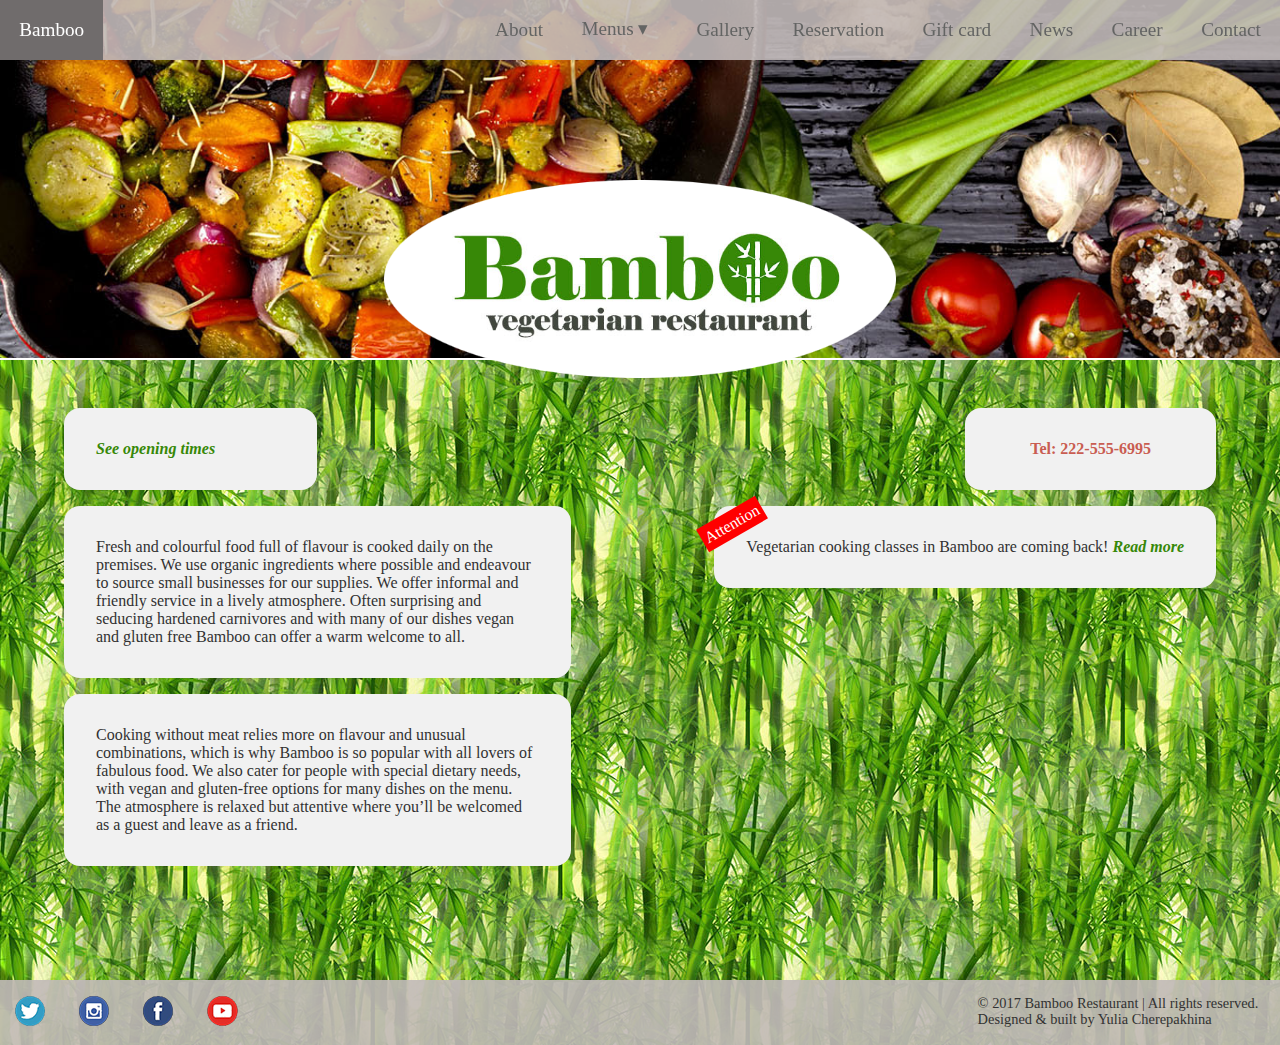
==== index.html @ 33e2c785 "Created" ====
<!DOCTYPE html>
<html lang="en">
<head>
    <meta charset="UTF-8">
    <meta name="viewport" content="width=device-width, initial-scale=1.0">
    <meta http-equiv="X-UA-Compatible" content="ie=edge">
    <title>Bamboo - restaurant</title>
    <link rel="stylesheet" href="styles/style.css">
    <link rel="stylesheet" href="styles/normalize.css">
</head>
<body>
    <div class="wrapper">
        <header class="index-header">
            <img src="images\logo4.png" class="logo" alt="Bamboo's logo">
            <div id="slider">
                <figure>
                    <img src="images\header-slide1.jpg" alt="background slider">
                    <img src="images\header-slide2.jpg" alt="background slider">
                    <img src="images\header-slide3.jpg" alt="background slider">
                    <img src="images\header-slide4.jpg" alt="background slider">
                    <img src="images\header-slide5.jpg" alt="background slider">
                </figure>
            </div>
        </header>
        <nav class="site-nav small-nav">
            <ul class="mobile-nav clearfix">
                <li><a href="index.html" class="active">Bamboo</a></li>
                <li class="dropdown"><a href="#">
                    <div class="menu-icon-wrapper">
                        <div class="menu-icon"></div>
                        <div class="menu-icon"></div>
                        <div class="menu-icon"></div>
                    </div>
                </a>
                    <ul class="menu-items">
                        <li><a href="about.html">About</a></li>
                        <li class="dropdown-right"><a href="menu.html">Menus</a>
                            <ul class='menu-items'>
                                <li><a href="breakfast.html">Breakfast</a></li>
                                <li><a href="notFound.html">Lunch</a></li>
                                <li><a href="notFound.html">Dinner</a></li>
                                <li><a href="notFound.html">Coctails</a></li>
                                <li><a href="notFound.html">Drinks</a></li>
                                <li><a href="notFound.html">Desserts</a></li>
                            </ul>
                        </li>
                        <li><a href="gallery.html">Gallery</a></li>
                        <li><a href="reservation.html">Reservation</a></li>
                        <li><a href="giftcard.html" class="nowrap">Gift card</a></li>
                        <li><a href="news.html">News</a></li>
                        <li><a href="career.html">Career</a></li>
                        <li><a href="contact.html">Contact</a></li>
                    </ul>
                </li>
            </ul>
        </nav>
        <nav class="site-nav large-nav">
            <ul class="main-nav clearfix">
                <li><a href="contact.html">Contact</a></li>
                <li><a href="career.html">Career</a></li>
                <li><a href="news.html">News</a></li>
                <li><a href="giftcard.html" class="nowrap">Gift card</a></li>
                <li><a href="reservation.html">Reservation</a></li>
                <li><a href="gallery.html">Gallery</a></li>
                <li class="dropdown"><a href="menu.html">Menus &#9662;</a>
                    <ul class='menu-items'>
                        <li><a href="breakfast.html">Breakfast</a></li>
                        <li><a href="notFound.html">Lunch</a></li>
                        <li><a href="notFound.html">Dinner</a></li>
                        <li><a href="notFound.html">Coctails</a></li>
                        <li><a href="notFound.html">Drinks</a></li>
                        <li><a href="notFound.html">Desserts</a></li>
                    </ul>
                </li>
                <li><a href="about.html">About</a></li>
                <li><a href="index.html" class="active">Bamboo</a></li>
            </ul>
        </nav>
        <div class="content-wrapper">
            <div class="main-content main-index clearfix">
                <section class="section-right">
                    <div class="clearfix">
                        <p>Tel: 222-555-6995</p>
                    </div>
                    <p>
                        <span>Attention</span>Vegetarian cooking classes in Bamboo are coming back!
                        <a href="news.html">Read more</a>
                    </p>
                    <div class="video-container">
                        <!--src="video/Bamboo restaurant - Ten Steps from Start to Plate.mp4"-->
                        <iframe src="https://www.youtube.com/embed/MITWUxJcvy0" 
                            width="560" height: "315" frameborder="0" allowfullscreen>
                        </iframe>
                    </div>
                </section>
                <section class="section-left">
                    <p><a href="contact.html">See opening times</a></p>
                    <p>
                        Fresh and colourful food full of flavour is cooked daily on the premises.
                        We use organic ingredients where possible and endeavour to source small
                        businesses for our supplies. We offer informal and friendly service in
                        a lively atmosphere. Often surprising and seducing hardened carnivores
                        and with many of our dishes vegan and gluten free Bamboo can offer
                        a warm welcome to all.
                    </p>
                    <p>
                        Cooking without meat relies more on flavour and unusual combinations,
                        which is why Bamboo is so popular with all lovers of fabulous food.
                        We also cater for people with special dietary needs,
                        with vegan and gluten-free options for many dishes on the menu.
                        The atmosphere is relaxed but attentive where you’ll be welcomed
                        as a guest and leave as a friend.
                    </p>
                </section>
            </div>
        </div>
        <footer class="page-footer clearfix">
            <div class="social-icons">
                <p>
                    <a href="">
                        <img src="images/tw-footer.png" alt="twitter"></a>
                    <a href="">
                        <img src="images/inst-footer.png" alt="instagram"></a>
                    <a href="">
                        <img src="images/fb-footer.png" alt="facebook"></a>
                    <a href="">
                        <img src="images/youtube-footer.png" alt="google"></a>
                </p>
            </div>
            <div class="copywright">
                <p>
                    &copy; 2017 Bamboo Restaurant | All rights reserved.<br>
                    Designed &amp; built by Yulia Cherepakhina
                </p>
            </div>
        </footer>
    </div>
</body>
</html>
---- styles/style.css ----
/* @import url('https://fonts.googleapis.com/css?family=Volkhov:400,400i,700,700i'); */

@font-face {
    font-family: 'Volkhov';
    src: url(../fonts/Volkhov-Regular.ttf);
}

* {
    box-sizing: border-box; 
}

html,
body,
.wrapper {
    height: 100%;
}

body {
    min-height: 100vh;
    background: lightgray url(../images/small.jpg);
    font: 1em 'Volkhov','Verdana', serif;
    color: #323232;
}

.wrapper {
    display: table;
    width: 100%;
}

a {
    color: #636463;
    text-decoration: none;
}

h2 {
    color: #C95D51;
    text-transform: capitalize;
}

h3 {
    margin: 0;
    color: #378807;
}

h4 {
    text-transform: capitalize;
}

figcaption {
    font-size: 1.2em;
}

.content-wrapper {
    display: table-row;
    height: 100%;
}
.main-content {
    width: 90%;
    max-width: 1300px;
    margin: 2em auto 0;
}

.main-content a {
    color: #378807;
    font-style: italic;
    font-weight: bold;
}

.main-content p {
    padding: 2em;
    border-radius: 1em;
    background-color: #F1F1F1;
}

.main-content button {
    display: block;
    margin: 2% auto 0;
    padding: 2%;
    border-radius: 10px;
    box-shadow: 2px 2px 2px grey;
    cursor: pointer;
}

.main-content button:hover,
#subscription button:hover {
    box-shadow: inset 0 0 0.5em #8D4138;
} 

.main-content>p:first-child {
    margin-top: 6em;
}

.main-content ul{
    background-color: #F1F1F1;
    list-style-type: none;
}

.main-content ul {
    margin-right: 10px;

}

/*Making Form*/

form {
    background: #F1F1F1;
    border-radius: 5px;
}

form legend {
    font-size: 1.5em;
    color: #C95D51;
}

form input:not([type="checkbox"]),
form select {
    min-width: 150px;
    width: 100%;
    height: 30px;
}

form input:focus {
    outline: none;
}

form input:not([type="checkbox"]),
form textarea,
form select {
    margin: 0.5em 1em 1em; 
    border: 2px solid grey;
    border-radius: 4px;   
}

form fieldset {
    border: none;
    padding: 0;
    width: 100%;
}

form textarea {
    width: 65%;
    margin-left: 1.75em;
    margin-bottom: 0;
}

form button {
    border-radius: 5px;
    border: none;
    background: linear-gradient(#C95D51, #378807);
    color: white;
}


/*Index page*/

.index-header {
    width: 100%;
    position: relative;
}   

.logo {
    width: 40%;
    position: absolute;
    z-index: 5;
    top: 50%;
    transform: translateY(-50%);
    left: 50%;
    transform: translateX(-50%);
    
}

#slider { 
    height: 40vh;
    overflow: hidden;
    border-bottom: 2px solid white;       
}

#slider figure img { 
    width: 20%;
    float: left; 
}

#slider figure { 
    position: relative;
    width: 500%;
    margin: 0;
    left: 0;
    animation: 30s slidy infinite;
}

@keyframes slidy {
    0% { left: 0%; }
    20% { left: 0%; }
    25% { left: -100%; }
    45% { left: -100%; }
    50% { left: -200%; }
    70% { left: -200%; }
    75% { left: -300%; }
    95% { left: -300%; }
    100% { left: -400%; }
}

.main-index section p:first-child {
    width: 50%;
    color: #C95D51;
    font-weight: bold;
}

.section-left {
    float: left;
    width: 50%;
}

.section-right {
    float: right;
}

.section-right p:first-child {
    float: right;
    z-index: 2;
    text-align: center;
}

.section-right p {
    position: relative;
}

.section-right p:nth-child(2) {
    margin-top: 0;
}

.section-right p span {
    position: absolute;
    top: 0.3em;
    left: -1em;
    padding: 0.25em;
    transform: rotate(-30deg);
    color: white;
    background-color: red;
}

.video-container {
	position: relative;
	padding-bottom: 56.25%;
	padding-top: 30px;
	height: 0;
    overflow: hidden;
}

.video-container iframe {
	position: absolute;
	top: 0;
	left: 0;
	width: 100%;
	height: 100%;
}

/*Navigation*/

.site-nav {
    position: fixed;
    top: 0;
    z-index: 10;
    font-size: 1.2em;
    width: 100%;
}

.site-nav ul {
    list-style-type: none;
    margin: 0;
    padding: 0;
    background-color: rgba(193, 185, 185, 0.9);
}

.clearfix::after{
    content: "";
    display: table;
    clear: both;
}

.site-nav > ul > li {
    float: right;
}

.site-nav ul li a {
    display: block;
    text-align: center;
    padding: 1em;
}

.site-nav a:hover {
    background: #706C6C;
    color: #EDEBEB;
  }

.site-nav a.active {
    background: #706C6C;
    color: #fff;  
}

.site-nav > ul > li:last-child {
    float: left;
}

.dropdown {
    position: relative;
    z-index: 5;
}

.small-nav {
    display: none;
}

.menu-icon-wrapper {
    width: 25%;
    padding: 0 1.5em;
}

.menu-icon {
    width: 2.8em;
    height: 0.25em;
    background-color: #333;
    margin: 3px 0;
}

.dropdown-right {
    position: relative;
    z-index: 10;
}

.dropdown-right ul{
    background-color: #706C6C;
    border-radius: 0 0 3px 3px;
    position: absolute;
    top: -3.3em;
    left: 30vw;
    overflow: visible;
    display: none;
    z-index: 1;
}

.dropdown-right:hover ul {
    display: block;
}

.mobile-nav ul {
    width: 30vw;
}

.mobile-nav .dropdown-right .menu-items a,
.mobile-nav a:hover {
    color: white;
}

.mobile-nav .dropdown-right .menu-items a:hover {
    background: rgba(193, 185, 185, 0.9);
    color: #333;
}

.site-nav .dropdown a {
    padding-top: 0.9em;
}

.main-nav li.dropdown>a {
    padding-right: 1.5em;
}

nav>ul>li>ul {
    background-color: #333;
    border-radius: 0 0 3px 3px;
    position: absolute;
    top: 3.3em;
    overflow: visible;
    display: none;
    z-index: 1;
}

nav>ul>li:hover>ul{
    display: block;
}

/*About page*/

.main-about section {
    padding: 2em;
    border-radius: 1em;
    background-color: #F1F1F1;
}

.main-about p span:first-child {
    display: inline-block;
    font-weight: bold;
    font-size: 1.5em;
    color: #C95D51;
}

.main-about ul {
    padding-left: 1em;
}

.main-about p span {
    display: block;
    color: transparent;
}

.about-left {
    float: left;
    width: 42%;
}

.about-left img {
    width: 100%;
    height: 100%;
}

.about-right {
    float: right;
    width: 56%;
}

.about-right img{
    width: 100%;
    height: 100%;
}

.main-about ul li::before {
    content: "❃";
    color: #C95D51;
}

/*Menu page*/
p.menu-text {
    margin-top: 6em;
}
  
.menu {
    margin: 0 auto;
    width: 100%;
}   

.menu figure {
    float: left;
    width: 30%;
    margin: 2em 1em;
    padding: 1em;
    background-color: white;
    border: 1em solid white;
}

.menu figure img {
    width: 100%;
    height: 100%;
}
  
figcaption {
    padding-top: 10px;
  }
  
.menu figure a {
    color: #378807;
  }
  
.menu figure:hover {
    border: 1em solid #378807;
  }

/*Gift card page*/
.main-gift-card>p:first-of-type {
    margin-top: 6em;
    padding-right: 2em;
}

.main-gift-card form label {
    margin: 0.5em 0 0 1em;
}

.main-gift-card span {
    color: #378807;
    font-size: 1.2em;  
}

.main-gift-card img {
    float: right;
    max-width: 300px;
    margin-left: 1em;
    margin-bottom: 1em;
    width: 25vw;
    transform: rotate(25deg);
}

form#gift-form {
    width: 60%;
    margin: 0 auto 2%;
    padding: 2em;
}

form#gift-form textarea {
    resize: vertical; 
}

.form-row {
    width: 100%;
    margin: 0 auto;
}

.form-column {
    float: left;
    width: 45%;
    margin: 0.5% 1%;    
}

.row {
    width: 50%;
    margin: 0 auto 0.5em;
    text-align: center;
}

.row-checkbox {
    width: 80%;
    margin: 0 auto;
    text-align: center;
}

form#gift-form p {
    margin: 0 0 0 1em;
    width: 20%;
    padding: 0;
    font-size: 1.2em;
    background-color: transparent;
    display: inline-block;
    color: #378807;
}

.main-gift-card form span {
    color:  #323232;
    margin-left: 5%;
    font-size: 0.8em;
}

.main-gift-card form label+span {
    margin: 0;
    color: red;
    font-size: 1em;
}

.gift-card-conditions {
    padding: 2em;
    border-radius: 1em;
    background-color: #F1F1F1;
}

.gift-card-conditions ul {
    list-style-image: url('../images/list-style.png');
    margin-top: 5px;
}

.gift-card-conditions ul li {
    padding: 0.5%;
}

/*Breakfast page*/

.breakfast-header {
    width: 90%;
    margin: 6em auto 0;
    padding: 2em;
    border-radius: 1em;
    background-color: #F1F1F1;
}

.breakfast-img {
    float: right;
    margin-left: 1em;
}

.breakfast-img img {
    width: 100%;
    height: 100%;
}

.main-breakfast {
    padding: 2em;
    border-radius: 1em;
    background-color: #F1F1F1;
}

.main-breakfast p {
    margin-top: 0.5em;
    padding: 0;
}

.main-breakfast h4 {
    margin-top: 0.5em;
    margin-bottom: 0.5em;
}

.left-section-br {
    float: left;
    width: 49%;
}

.right-section-br {
    float: right;
    width: 49%;
    margin-left: 1em;
}

.menu-section {
    border-bottom: 1px solid #378807;
}

.price {
    color:#C95D51;
}


/*Gallery page*/
.main-gallery img {
    width: 100%;
}

.row-slider {
    width: 90%;
    margin: 6em auto 0;
}

.row-slider > .column {
    padding: 0 0.5em 1em;
}

.column {
    float: left;
    width: 25%;
}

.column > img {
    border: 2px solid #F1F1F1;
}

/* Modal-box */
.modal {
    display: none;
    position: fixed;
    z-index: 10;
    padding-top: 100px;
    left: 0;
    top: 0;
    width: 100%;
    height: 100%;
    overflow: auto;
    background-color: rgba(50, 50, 50, 0.9);
}
  
/* Modal Content */
.modal-content {
    position: relative;
    background-color: #fefefe;
    margin: auto;
    padding: 0;
    width: 90%;
    max-width: 1200px;
}
  
/* Close Button */
.close {
    color: white;
    position: absolute;
    top: 10px;
    right: 25px;
    font-size: 35px;
    font-weight: bold;
}
  
.close:hover,
.close:focus {
    color: #999;
    text-decoration: none;
    cursor: pointer;
}
  
.slides {
    display: none;
}
  
.cursor {
    cursor: pointer;
}
  
/* Next & previous buttons */
.prev,
.next {
    cursor: pointer;
    position: absolute;
    top: 50%;
    width: auto;
    padding: 1em;
    margin-top: -2.85em;
    color: white;
    font-weight: bold;
    font-size: 1.5em;
    transition: 0.8s ease;
    border-radius: 0 3px 3px 0;
    user-select: none;
    -webkit-user-select: none;
    -ms-user-select: none;
}

.next {
    right: 0;
    border-radius: 3px 0 0 3px;
}

.prev:hover,
.next:hover {
  background-color: rgba(0, 0, 0, 0.8);
}

.numbertext {
    color: #f2f2f2;
    font-size: 1.2em;
    padding: 0.5em 1em;
    position: absolute;
    top: 0;
}

.caption-container {
    text-align: center;
    background-color: rgba(50, 50, 50, 0.9);
    padding: 2px 16px;
    color: white;
}
  
.demo {
    opacity: 0.6;
  }
  
.active,
.demo:hover {
    opacity: 1;
}
  
img.hover-shadow {
    transition: 0.3s
}
  
.hover-shadow:hover {
    box-shadow: 0 4px 8px 0 rgba(0, 0, 0, 0.2), 0 6px 20px 0 rgba(0, 0, 0, 0.19)
}

/*Reservation page*/

.main-reservation {
    margin: 6em auto 0;
    padding: 2em;
    border-radius: 1em;
    background-color: #F1F1F1;
}

.main-reservation p {
    padding: 0.5em;
}

.reservation-img {
    float: right;
    margin-left: 2em; 
}

.reservation-img img{
    width: 100%;
}

.main-reservation>form>button {
    color: white;
    padding: 1% 3%;
    margin-top: 1%;
}

#reservation-form {
    margin: 0 auto;
    width: 40%;
}

/*News page*/

.main-news article {
    margin: 0 0.5em 1em;
    padding: 2em;
    border-radius: 1em;
    background-color: #F1F1F1;
}

.main-news article p {
    background-color: transparent;
    margin: 0;
    padding: 0.5em;
}

.main-news article header p {
    font-size: 0.8em;
    color: #378807;
}

.main-news article:first-of-type {
    margin-top: 6em;
}

.main-news button {
    float: left;
    color: white;
    padding: 1% 2%;
    margin-top: 1%;
    background-color: #C95D51;
    border-radius: 5px;
    border: none;
}

.news-img {
    float: right;
    margin-left: 2em;   
}

.news-img img {
    width: 100%;
    height: 100%;
}

/*Not found page*/

.main-not-found {
    width: 40%;
    margin: 15em auto 0;
}

.main-not-found p {
    font-size: 1.2em;
}

.main-not-found p span {
    font-size: 1.75em;
    color: #C95D51;
}

/*Contact page*/

.main-contact {
    margin: 6em auto 0;
    padding: 2em;  
    border-radius: 1em;
    background-color: #F1F1F1;
}

.subscription {
    width: 60%;
    margin: 2em auto;
    padding: 2em;
    border-radius: 1em;
    background-color: #F1F1F1;
}

.main-contact p{
    padding: 0;
}

.main-contact p span {
    font-weight: bold;
}

.sidebar-left,
#map {
    float: left;
    width: 22%;
}

#map {
    margin-left: 5px;
    height: 300px;
    width: 55%;
}

.sidebar-right {
    float: right;
    width: 20%;
}

.sidebar-right ul {
    padding-left: 1em;
}

.sidebar-right ul li::before {
    content: "❃";
    color: #C95D51;
}

#subscription {
    float: left;
    width: 50%;
}

#subscription button {
    display: block;
    margin: 2% auto 0;
    padding: 1em 1.5em;
    border-radius: 10px;
    box-shadow: 2px 2px 2px grey;
    cursor: pointer;
}

.image-news {
    float: right;
    width: 45%;
}

.image-news img{
    width: 100%;
}

/*Footer*/

.page-footer {
    width: 100%;
    margin-top: 4em;
    background-color: rgba(193, 185, 185, 0.9);
    line-height: 1em;
    overflow: hidden;
}

.page-footer a {
    margin: 0 15px;
}

.social-icons {
    display: inline-block;
}

.copywright {
    float: right;
    margin-right: 1.5em;
    font-size: 0.9em;
}


@media screen and (max-width: 1399px) {
    .modal-content {
        max-width: 1000px;
    }

    .modal {
        padding-top: 1.5em;
    }

    .section-left {
        width: 47%;
    }

}

@media screen and (max-width: 1300px) {
    .section-left {
        width: 44%;
    }

    .reserv-form-column {
        width: 45%;
    }
}

@media screen and (max-width: 1180px) {
    .section-left {
        width: 45%;
    }

    .subscription {
        width: 75%;
    }

    .section-right {
        width: 49%;
    }

}

@media screen and (max-width: 1085px) {
    .site-nav {
        font-size: 1em;
    }

    .menu figure {
        width: 46%;
    }

    .menu {
        width: 100%;
    }

    .main-contact {
        padding-right: 4em;
        padding-left: 4em;
    }

    .sidebar-right {
        width: 45%;
    }

    .sidebar-left {
        width: 50%;
    }

    #map {
        float: none;
        margin: 1em auto 0;
        width: 100%;
    }
}

@media screen and (max-width: 985px) {
    .left-section-br,
    .right-section-br {
        width: 46%;
    }

    .logo {
        width: 50%;   
    }
}


@media screen and (max-width: 915px) {
    form#gift-form {
        width: 75%;
    }

    form input {
        max-width: 450px;
    }

    .menu figure {
        width: 45%;
    }

    .menu {
        width: 100%;
    }

    .main-reservation {
        width: 80%;
    }

    .reservation-img {
        float: none;
        margin-left: 0; 
    }

    #reservation-form {
        width: 50%;
    }

    .subscription {
        width: 85%;
    }

    .main-index section p:first-child {
        width: 80%;
    }
}

@media screen and (max-width: 855px) {
    .large-nav {
        display: none;
    }

    .small-nav {
        display: block;
    }

    .about-left,
    .about-right {
        width: 100%;
    }

    .about-right {
        margin-top: 2em;
    }

    .close {
        z-index: 20;
    }
}

@media screen and (max-width: 780px) {

    .section-left p:last-child {
        display: none;
    }

    .menu figure {
        width: 44%;
        margin-top: 1em;
        margin-bottom: 1em;
    }

    form input {
        max-width: 350px;
    }
    
    .form-column {
        width: 100%;
        text-align: center;
    }

    form input {
        width: 90%;
    }

    .news-img,
    .breakfast-img {
        float: none;
        margin-left: 0;   
    }

    .column {
        float: left;
        width: 33%;
    }

    .row-checkbox span {
        white-space: nowrap;
        font-size: 1em;
    }

    .logo {
        width: 55%;   
    }
}

@media screen and (max-width: 680px) {
    .main-index section p:first-child {
        width: 100%;
    }

    form#gift-form {
        padding: 1em 1em 2em;
        width: 90%;
    }

    form input {
        margin: 0.5em;
    }

    form label {
        margin: 0;
    }

    .menu figure {
        width: 90%;
    }

    .main-not-found {
        width: 70%;
        margin: 12em auto 0;
    }

    .copywright {
        float: none;
        text-align: center;
    }

    .copywright p,
    .social-icons p  {
        display: inline-block;
    }

    .social-icons {
        display: block;
        text-align: center;
    }

    #reservation-form {
        width: 70%;
    }

    .sidebar-left {
        width: 40%;
    }

    .sidebar-right {
        float: right;
    }

    .main-contact {
        padding-right: 2em;
        padding-left: 2em;
    }

    .left-section-br,
    .right-section-br {
        float: none;
        width: 100%;
    }

    .right-section-br {
        margin-left: 0;
    }

    .logo {
        width: 60%;   
    }

    #slider {
        height: 30vh;
    }
}

@media screen and (max-width: 600px) {
    .section-left,
    .section-right {
        float: none;
        width: 100%;
    }

}

@media screen and (max-width: 550px) {
    .subscription {
        width: 70%;
    }
    
    .subscription .image-news {
        display: none
    }

    #subscription {
        float: none;
        width: 75%;
        margin: 0 auto;
    } 

    .sidebar-left{
        width: 100%;
    }

    .sidebar-right {
        float: none;
        clear: both;
        width: 100%;
    }

    .row {
        width: 75%;
    }
}

@media screen and (max-width: 480px) {
    form#gift-form {
        padding: 0.5em;
        width: 95%;
    }

    form input {
        max-width: 260px;
    }

    .mobile-nav ul {
        width: 45vw;
    
    }
    .dropdown-right ul {
        left: 45vw;
    }

    .main-not-found {
        width: 80%;
        margin: 9em auto 0;
    }

    #reservation-form {
        width: 85%;
    }

    #map {
        height: 200px;
    }

    #slider {
        height: 25vh;
     }
}

@media screen and (max-width: 380px) {
    #subscription {
        width: 90%;
    }

    form input {
        max-width: 200px;
    }
}


@media all and (-ms-high-contrast: none), (-ms-high-contrast: active) {
    /* IE10+ CSS styles go here */
    .site-nav .dropdown a {
        padding-top: 1em;
    }

    .main-nav li.dropdown>a {
        padding-right: 1.55em;
    }

    .menu-icon {
        height: 0.2em;
    }
    
}

@-moz-document url-prefix()
{
	.main-nav li.dropdown>a {
        padding-right: 1.25em;
    }
}
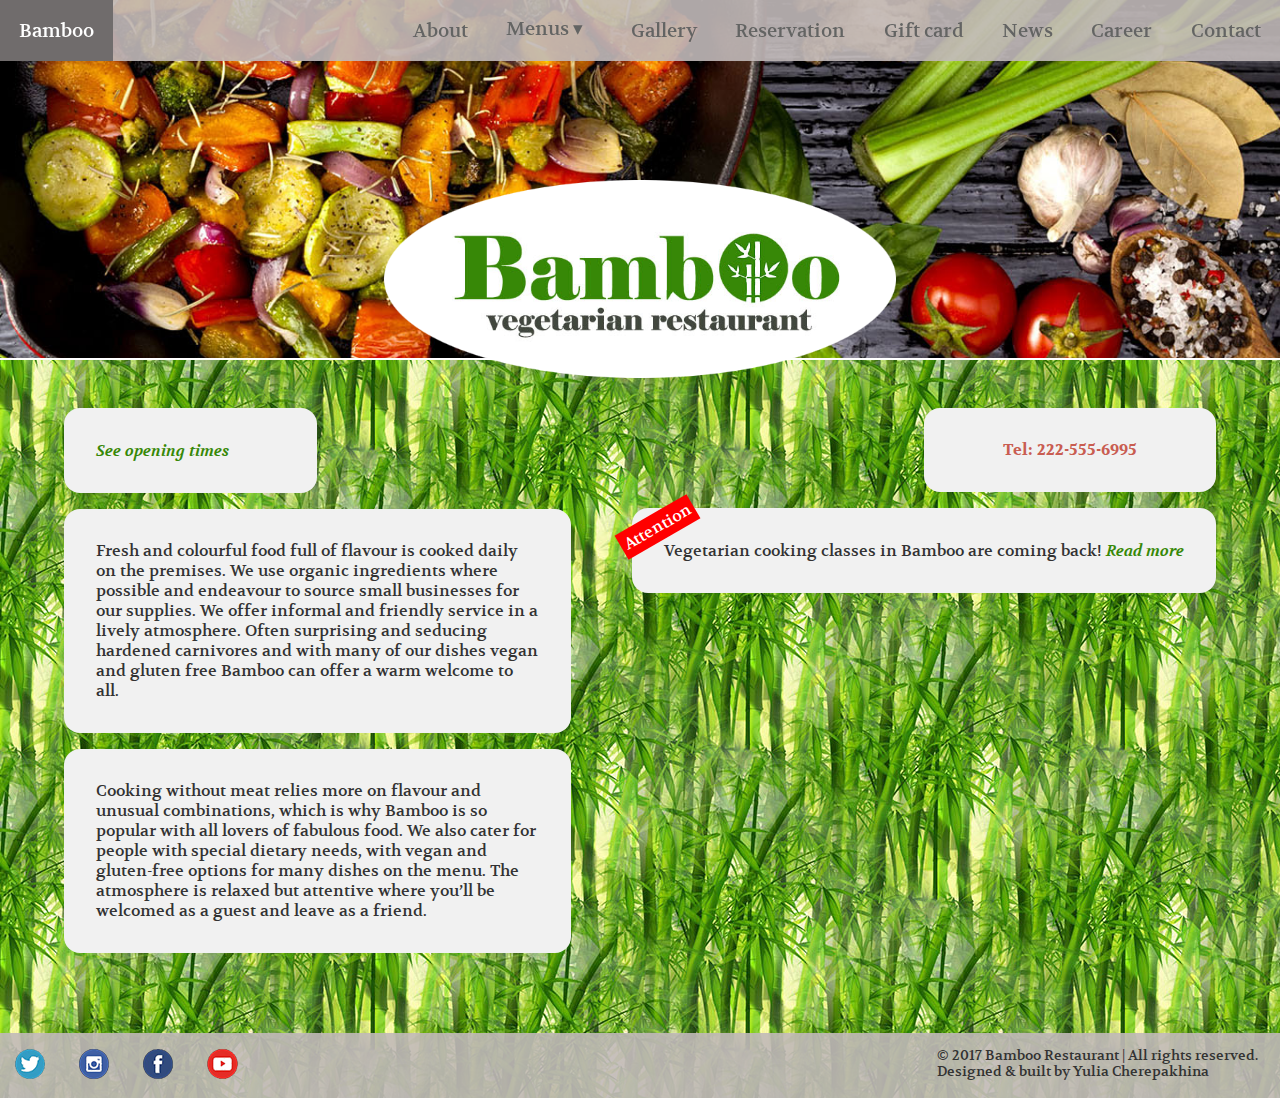
==== commit c42e387a: "Update index.html" ====
--- a/index.html
+++ b/index.html
@@ -117,13 +117,13 @@
         <footer class="page-footer clearfix">
             <div class="social-icons">
                 <p>
-                    <a href="">
+                    <a href="#">
                         <img src="images/tw-footer.png" alt="twitter"></a>
-                    <a href="">
+                    <a href="#">
                         <img src="images/inst-footer.png" alt="instagram"></a>
-                    <a href="">
+                    <a href="#">
                         <img src="images/fb-footer.png" alt="facebook"></a>
-                    <a href="">
+                    <a href="#">
                         <img src="images/youtube-footer.png" alt="google"></a>
                 </p>
             </div>
--- a/styles/style.css
+++ b/styles/style.css
@@ -1,10 +1,10 @@
 
-/* @import url('https://fonts.googleapis.com/css?family=Volkhov:400,400i,700,700i'); */
-
-@font-face {
+@import url('https://fonts.googleapis.com/css?family=Volkhov:400,400i,700,700i'); 
+
+/*@font-face {
     font-family: 'Volkhov';
     src: url(../fonts/Volkhov-Regular.ttf);
-}
+}*/
 
 * {
     box-sizing: border-box; 
@@ -1318,4 +1318,4 @@
 	.main-nav li.dropdown>a {
         padding-right: 1.25em;
     }
-}+}
